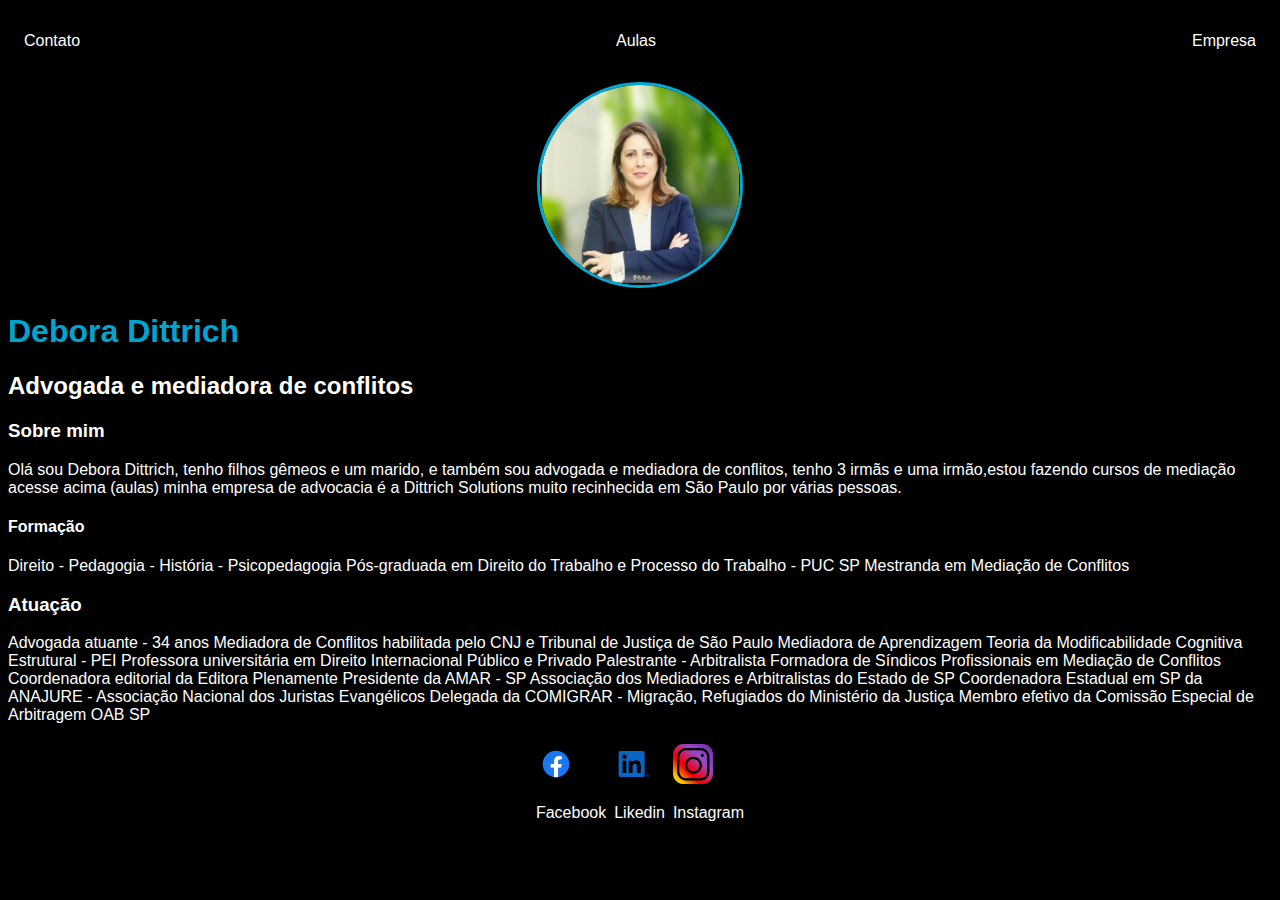
==== index.html @ 1316f69d "create link" ====
<!DOCTYPE html>
<html lang="en">
<head>
    <meta charset="UTF-8">
    <meta name="viewport" content="width=device-width, initial-scale=1.0">
    <title>Debora Dittrich</title>
    <link rel="stylesheet" href="index.css">
</head>
<body>
    <div class="continer">
        <nav>
            <ul>
                <li>
                    <a href="contato.html">Contato</a>
                </li><li>
                    <a href="Aulas.html">Aulas</a>
                </li><li>
                    <a href="Empresas.html">Empresa</a>
                </li>
            </ul>
        </nav>
        <header>
            <div class="center">
                <img src="./img/0de12e55-d7ab-4152-b623-fb6993943715.jpg">  
            </div>
            <h1>Debora Dittrich</h1>
            <h2>Advogada e mediadora de conflitos</h2>
        </header>
    
        <main>
            <section>
                <h3>Sobre mim</h3>
                <p>
                    Olá sou Debora Dittrich, tenho filhos gêmeos e um marido,
                    e também sou advogada e mediadora de conflitos,
                    tenho 3 irmãs e uma irmão,estou fazendo cursos de mediação acesse acima (aulas) 
                    minha empresa de advocacia é a Dittrich Solutions muito
                     recinhecida em São Paulo por várias pessoas. 
                </p>
            </section>
            <section>
                <h4>Formação</h4>
                <p>
                   Direito - Pedagogia - História - Psicopedagogia
                   Pós-graduada em Direito do Trabalho e Processo do Trabalho - PUC SP
                   Mestranda em Mediação de Conflitos 
                   
                   
                   

                </p>
            </section>
            <section>
                <h3>Atuação</h3>
                <p>
                    Advogada atuante - 34 anos
                    Mediadora de Conflitos habilitada pelo CNJ e Tribunal de Justiça de São Paulo
                    Mediadora de Aprendizagem Teoria da Modificabilidade Cognitiva Estrutural - PEI
                    Professora universitária em Direito Internacional Público e Privado 
                    Palestrante - Arbitralista
                    Formadora de Síndicos Profissionais em Mediação de Conflitos
                    Coordenadora editorial da Editora Plenamente
                    Presidente da AMAR - SP Associação dos Mediadores e Arbitralistas do Estado de SP
                    Coordenadora Estadual em SP da ANAJURE - Associação Nacional dos Juristas Evangélicos
                    Delegada da COMIGRAR - Migração, Refugiados do Ministério da Justiça
                    Membro efetivo da Comissão Especial de Arbitragem OAB SP
                </p>
            </section>
        </main>
    
        <footer>
            <a href="https://web.facebook.com/debora.dittrich" target="_blank" rel="noopener noreferrer">
                <img src="./img/Facebook-f_Logo-Blue-Logo.wine.svg"></img>
                <p>Facebook</p>
            </a>
            <a href="https://www.linkedin.com/in/d%C3%A9bora-dittrich-b56b27244/" target="_blank" rel="noopener noreferrer">
                <img src="./img/LinkedIn-Icon-Logo.wine.svg"></img>
                <p>Likedin</p>
            </a> 
            <a href="https://www.instagram.com/dittrichdebora/" target="_blank" rel="noopener noreferrer">
                <img src="./img/instagram-logo-svg-vector-for-print.svg"></img>
                <p>Instagram</p>
            </a>
        </footer>
    </div>
</body>
</html>
---- index.css ----
body{
    color: white;
   background-color: black;
   font-family: 'Lucida Sans'
   , 'Lucida Sans Regular', 
   'Lucida Grande',
    'Lucida Sans Unicode', 
   Geneva, Verdana, sans-serif;
}

ul{
    display: flex;
    justify-content: space-between;
    list-style-type: none;
    align-items: center;
    padding: 16px;
}

a{
    color:white;
    text-decoration:none;
}

header img{
    width: 200px;
    height: 200px;
    border-radius: 50%;
    border: 3px solid rgba(0, 204, 255, 0.836);
}

.center{
    text-align: center;
}

h1{
    color: rgba(0, 204, 255, 0.836);
}

footer img{
    width: 40px;
    height: 40px;
}

footer{
    display: flex;
    justify-content: center;
}

footer a{
    margin: 4px;
}

.conteiner{
    padding: 0px 50px;
}

.contact-form input{
    width: 100%;
    padding: 8px 0px;
    margin: 8px 0px;
}

.contact-form input[type=text]{
    height: 100px;
}

button{
    background-color: white;
    border:none;
    width: 100px;
    height: 30px;
}
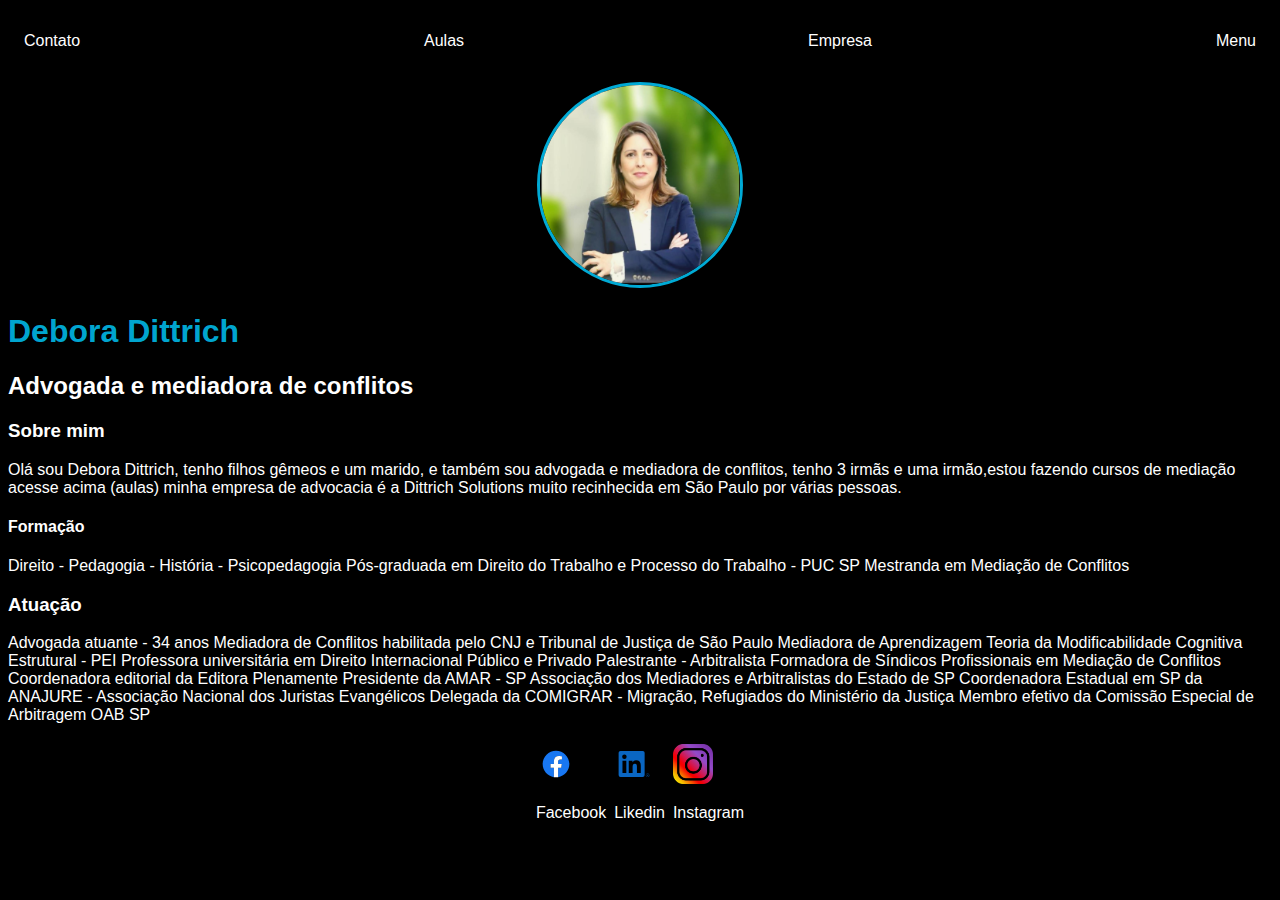
==== commit 863f4d8b: "Update index.html" ====
--- a/index.html
+++ b/index.html
@@ -16,6 +16,8 @@
                     <a href="Aulas.html">Aulas</a>
                 </li><li>
                     <a href="Empresas.html">Empresa</a>
+                    </li><li>
+                    <a href="index.html">Menu</a>
                 </li>
             </ul>
         </nav>
@@ -84,4 +86,4 @@
         </footer>
     </div>
 </body>
-</html>+</html>
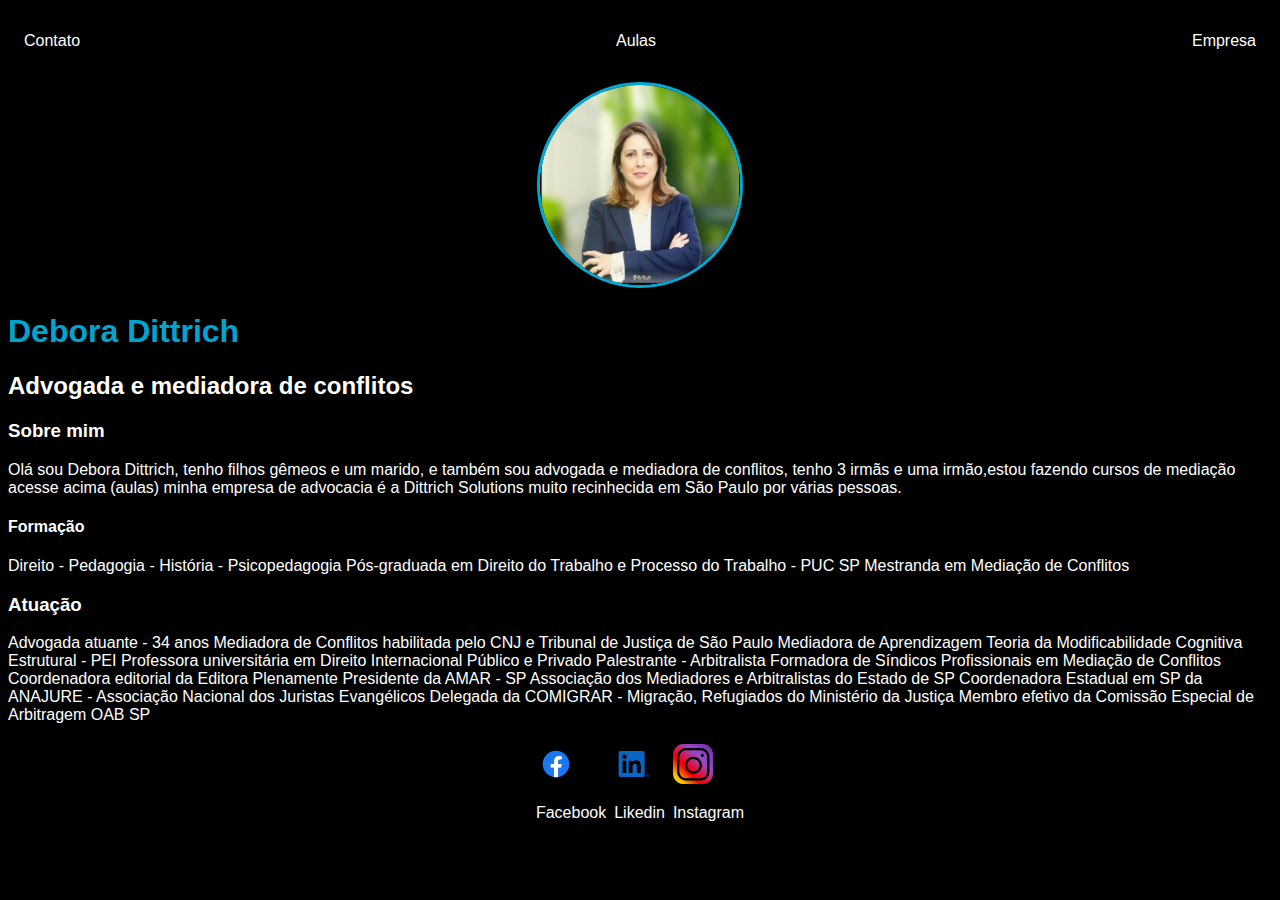
==== commit acf8bc84: "Update index.html" ====
--- a/index.html
+++ b/index.html
@@ -16,9 +16,7 @@
                     <a href="Aulas.html">Aulas</a>
                 </li><li>
                     <a href="Empresas.html">Empresa</a>
-                    </li><li>
-                    <a href="index.html">Menu</a>
-                </li>
+                    </li>
             </ul>
         </nav>
         <header>
